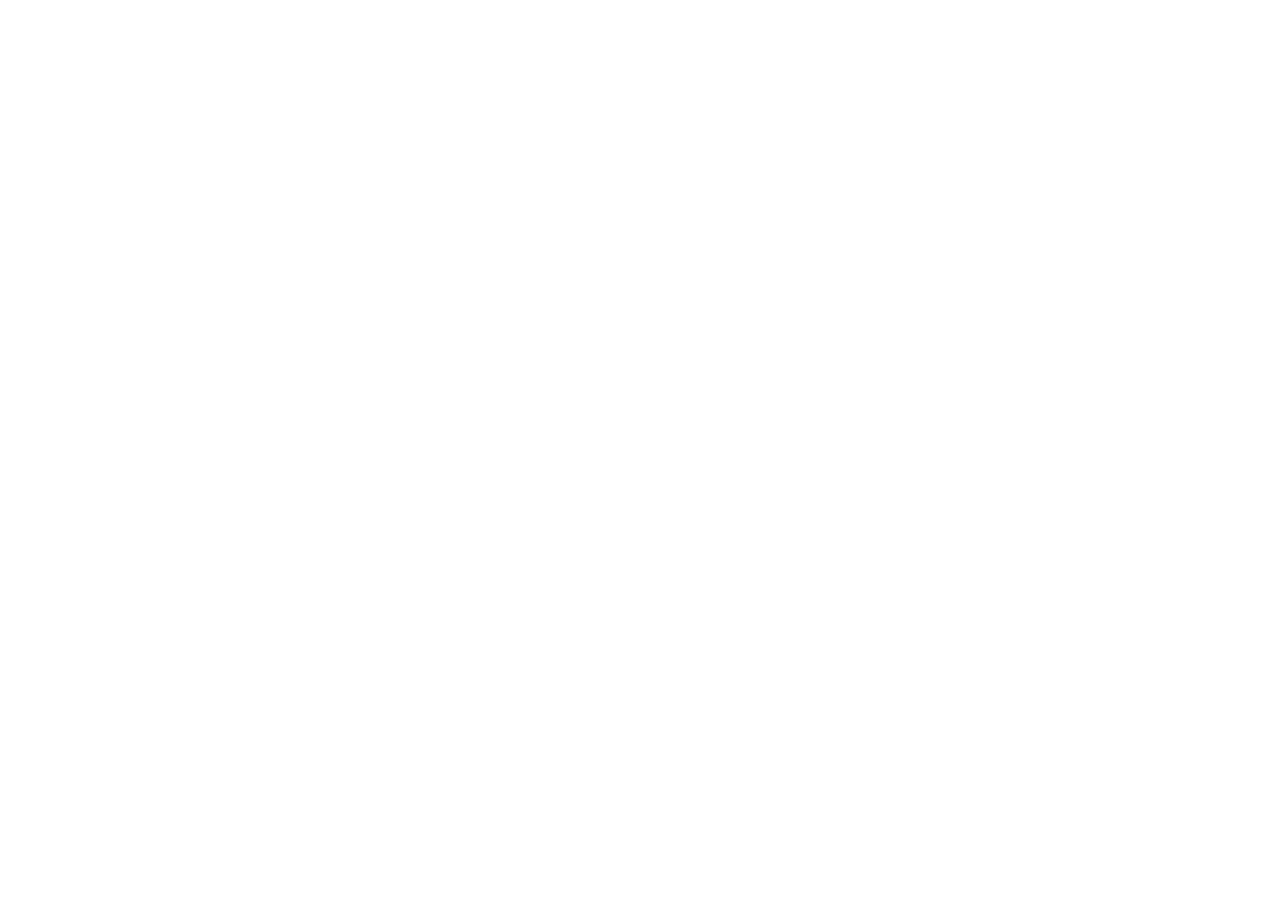
==== index.html @ 4bef0c8a "e" ====
<html>
    <head>
        <link href="style.css" type="text/css" rel="stylesheet">
        <title>Homepage</title>
    </head>
    <body>
        <div class="content">
        </div>
    </body>
</html>
---- style.css ----
.content{


    
}
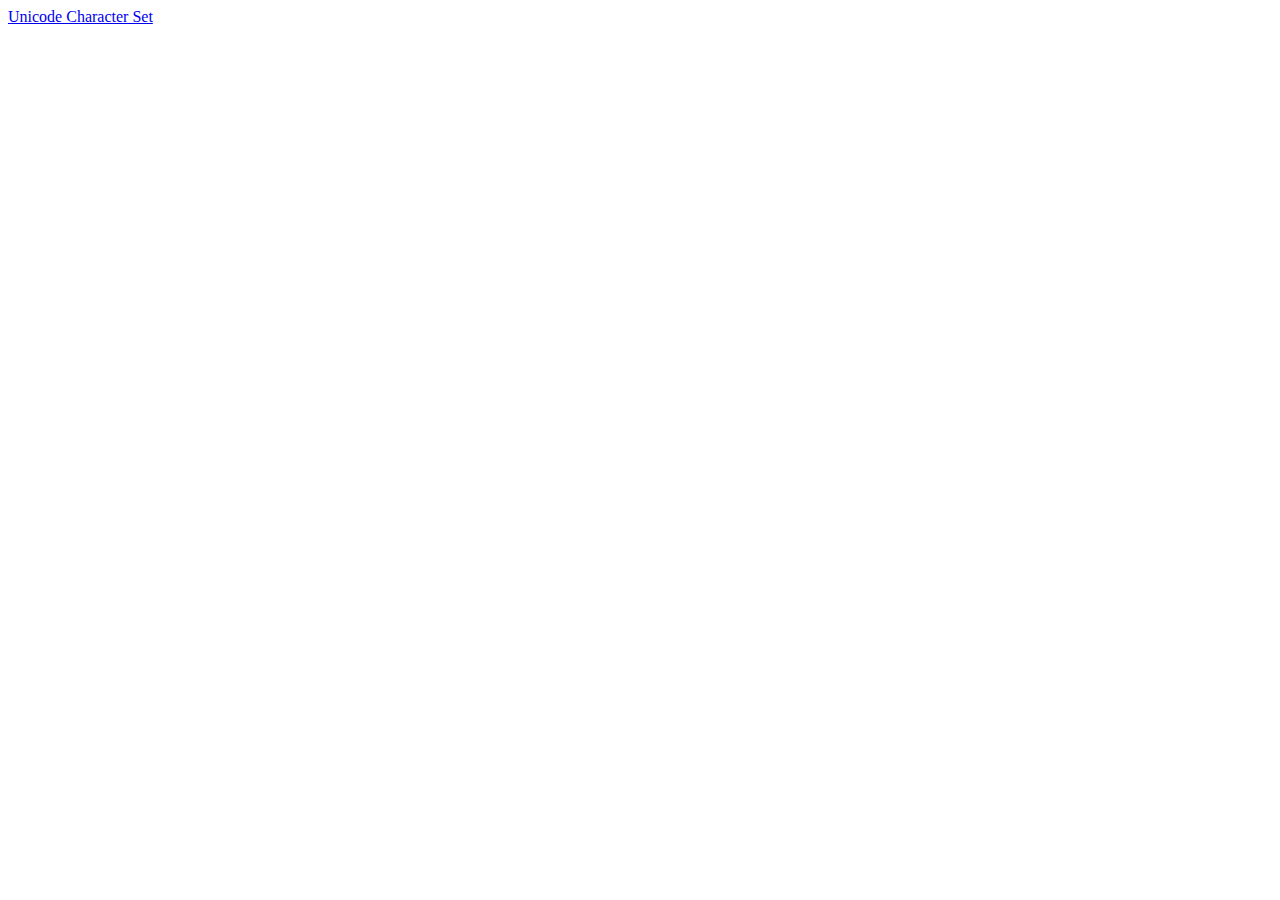
==== commit 8a6bfce4: "added link" ====
--- a/index.html
+++ b/index.html
@@ -5,6 +5,7 @@
     </head>
     <body>
         <div class="content">
+            <a href="/characterset.html">Unicode Character Set</a>
         </div>
     </body>
 </html>
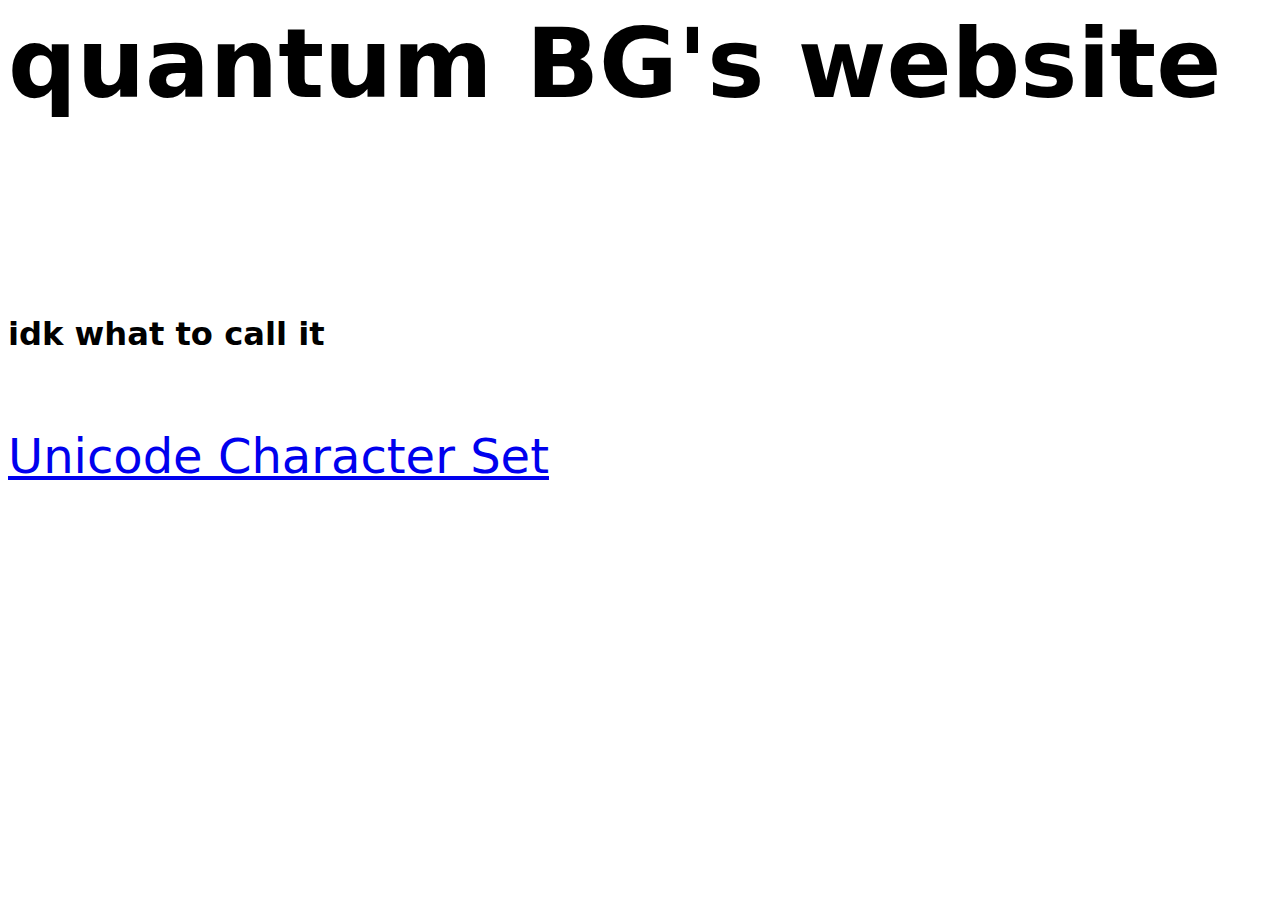
==== commit e2d57d0a: "a" ====
--- a/index.html
+++ b/index.html
@@ -5,6 +5,8 @@
     </head>
     <body>
         <div class="content">
+            <h1 class="title">quantum BG's website</h1><br>
+            <h6 class="subtitle">idk what to call it</h6>
             <a href="/characterset.html">Unicode Character Set</a>
         </div>
     </body>
--- a/style.css
+++ b/style.css
@@ -1,5 +1,5 @@
 .content{
-
-
+font-family: system-ui, -apple-system, BlinkMacSystemFont, 'Segoe UI', Roboto, Oxygen, Ubuntu, Cantarell, 'Open Sans', 'Helvetica Neue', sans-serif;
+font-size: 300%
     
 }
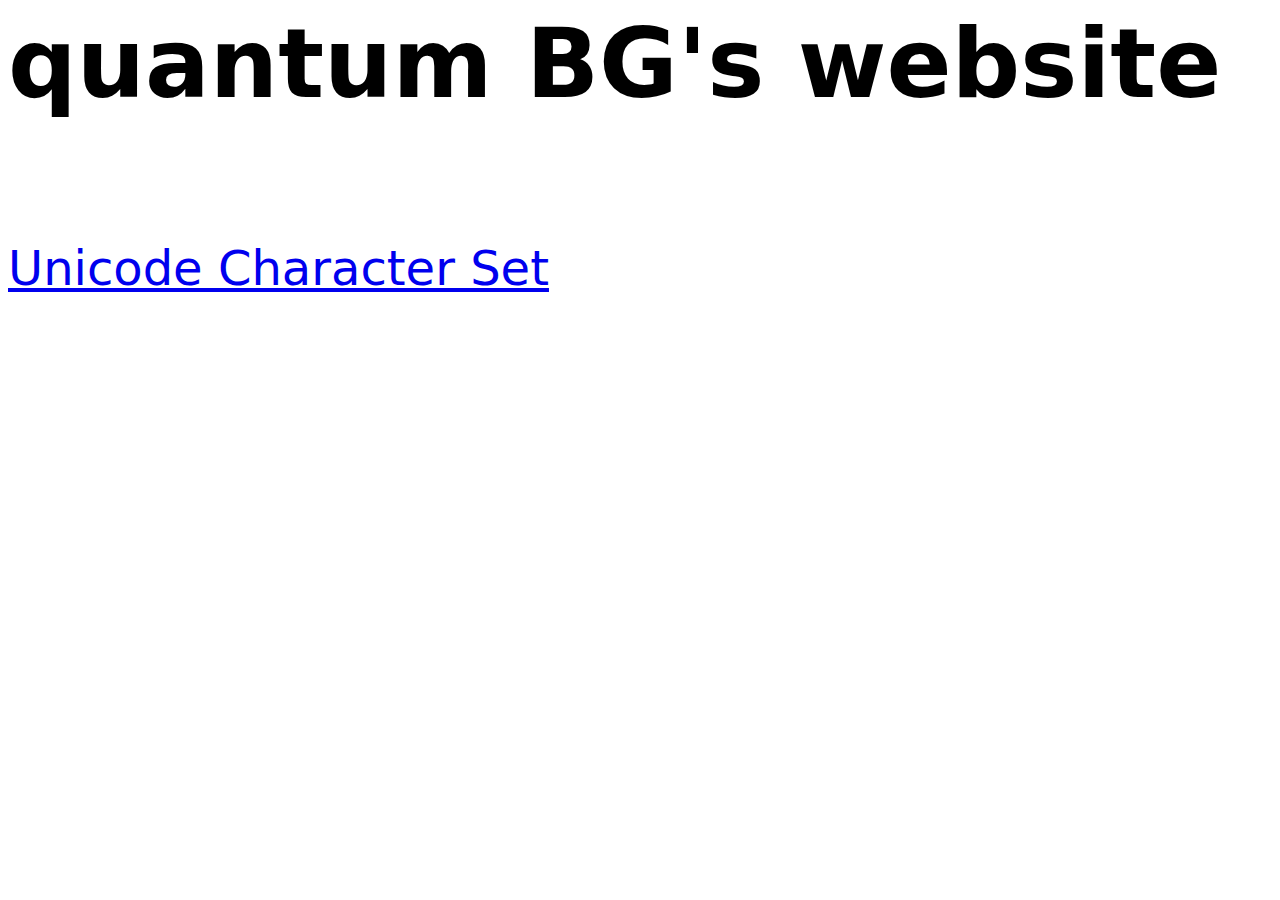
==== commit d0641f61: "changes" ====
--- a/index.html
+++ b/index.html
@@ -6,7 +6,6 @@
     <body>
         <div class="content">
             <h1 class="title">quantum BG's website</h1><br>
-            <h6 class="subtitle">idk what to call it</h6>
             <a href="/characterset.html">Unicode Character Set</a>
         </div>
     </body>
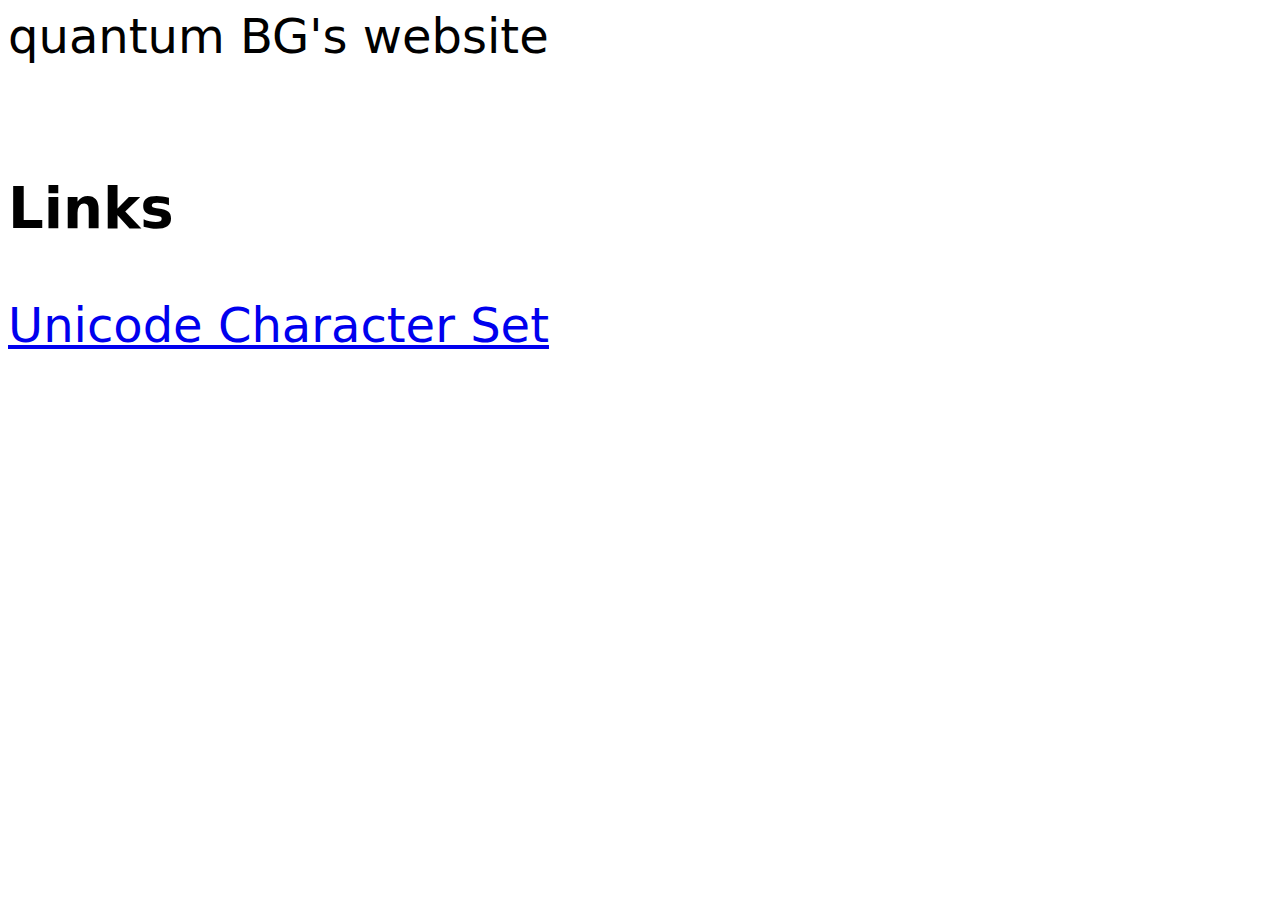
==== commit fed8626e: "changes" ====
--- a/index.html
+++ b/index.html
@@ -5,8 +5,16 @@
     </head>
     <body>
         <div class="content">
-            <h1 class="title">quantum BG's website</h1><br>
-            <a href="/characterset.html">Unicode Character Set</a>
+            <div class="title">quantum BG's website</div><br>
+
+            <div class="main-content">
+            <h3>Links</h3>
+                <a href="/characterset.html">Unicode Character Set</a>
+
+
+
+            </div>
+            
         </div>
     </body>
 </html>
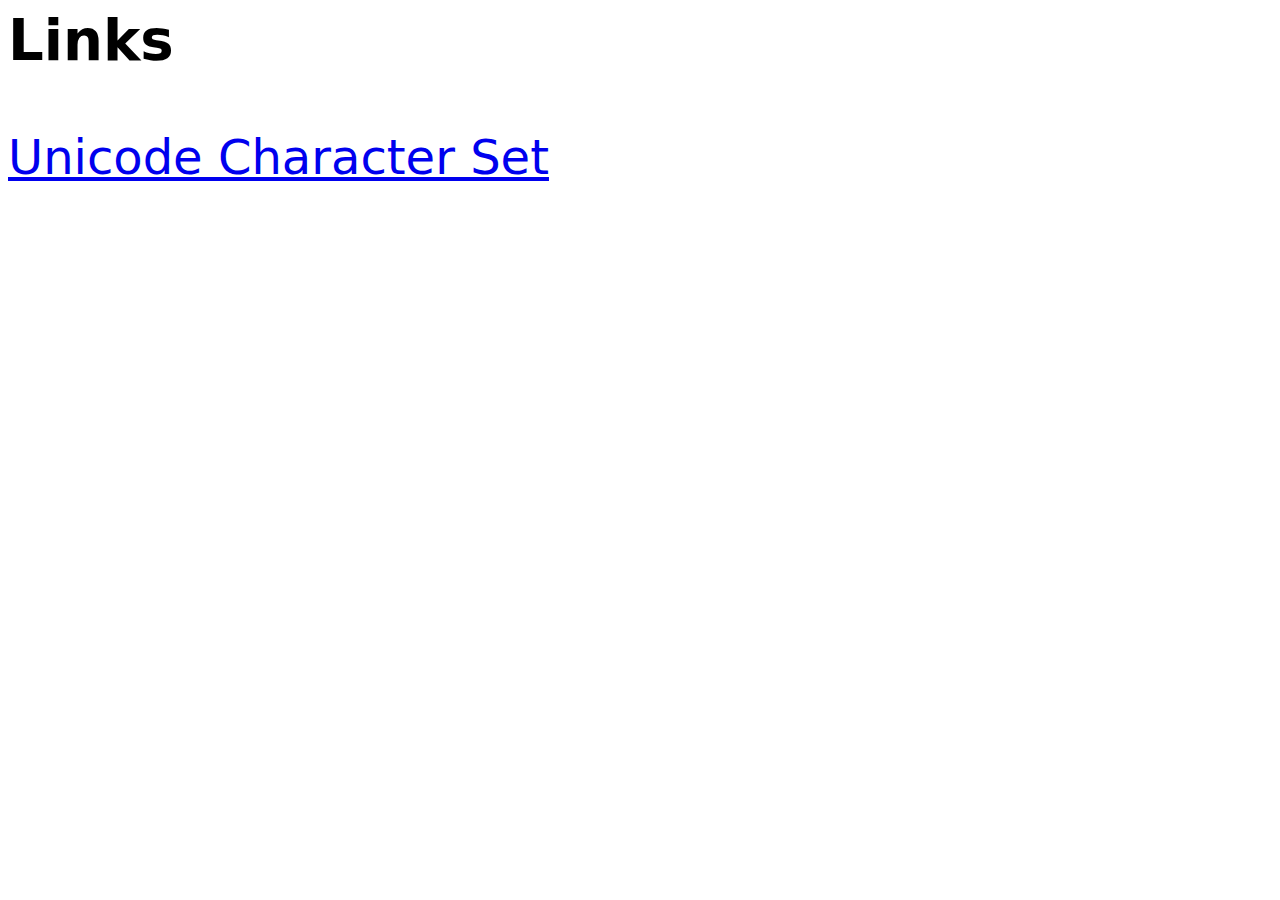
==== commit 4eeedc6a: "Update index.html" ====
--- a/index.html
+++ b/index.html
@@ -5,8 +5,6 @@
     </head>
     <body>
         <div class="content">
-            <div class="title">quantum BG's website</div><br>
-
             <div class="main-content">
             <h3>Links</h3>
                 <a href="/characterset.html">Unicode Character Set</a>
